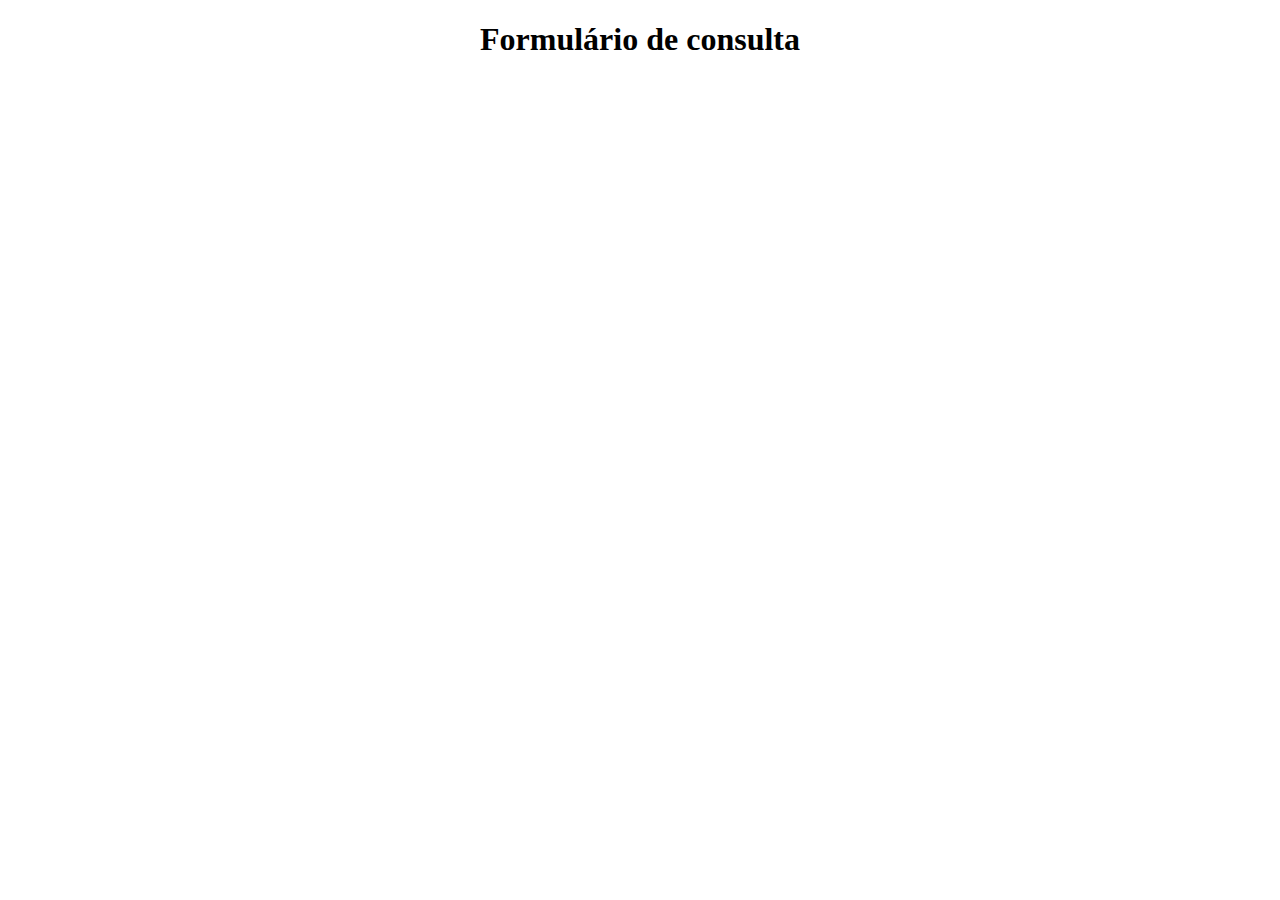
==== index.html @ 2bbe7539 "web-noite" ====
<!DOCTYPE html>
<html lang="pt-br">
<head>
    <meta charset="UTF-8">
    <meta name="viewport" content="width=device-width, initial-scale=1.0">
    <link rel="stylesheet" href="style.css">
    <title>Document</title>
</head>
<body>
    <center>
        <h1> Formulário de consulta</h1>

        <form></form>


    </center>
</body>
</html>
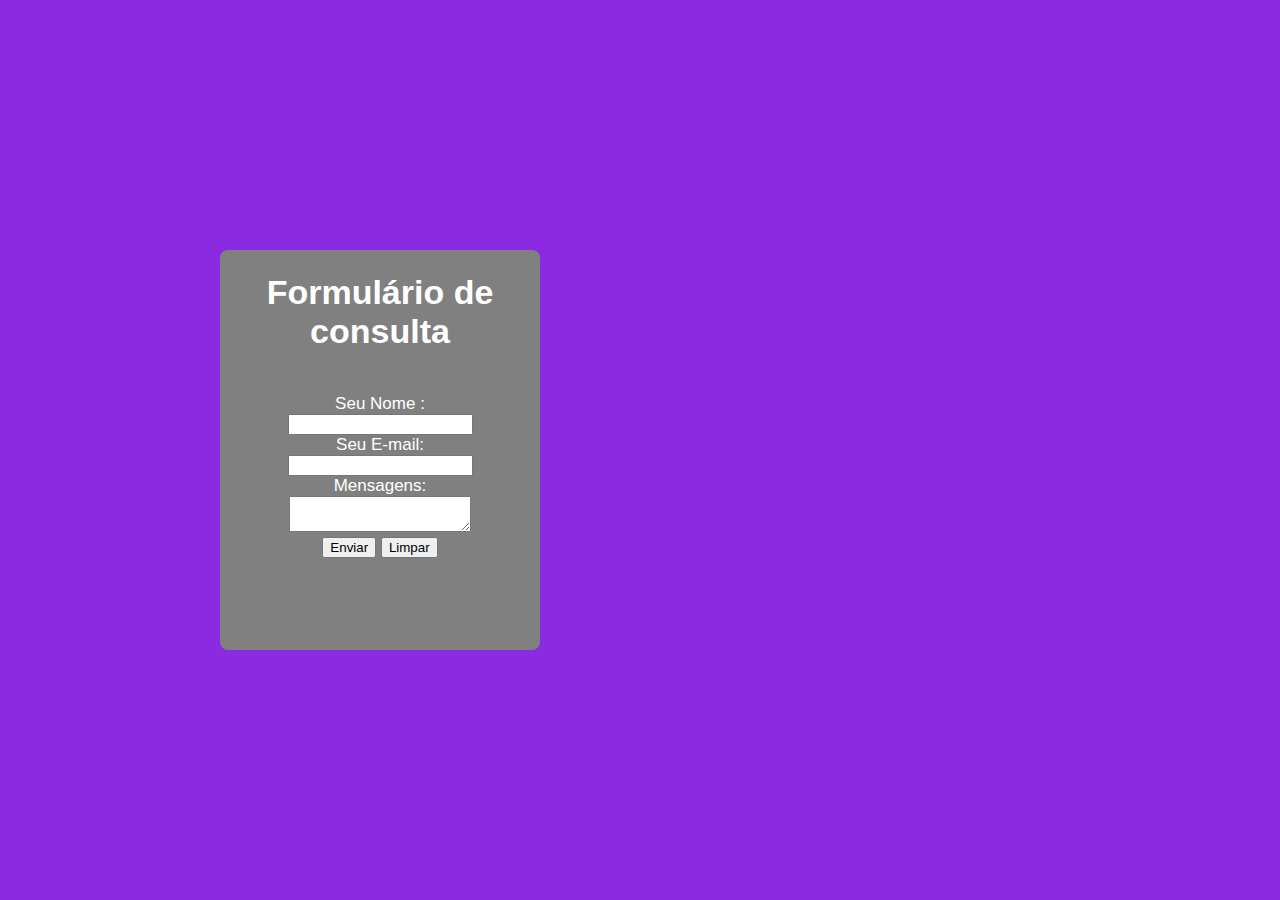
==== commit f80a570d: "web-noite" ====
--- a/index.html
+++ b/index.html
@@ -4,15 +4,61 @@
     <meta charset="UTF-8">
     <meta name="viewport" content="width=device-width, initial-scale=1.0">
     <link rel="stylesheet" href="style.css">
-    <title>Document</title>
+    <title>aula01 noite</title>
 </head>
 <body>
-    <center>
-        <h1> Formulário de consulta</h1>
+    <main>
+        <div class="div-formulario"> 
+            <div class="formulario">
+                <h1> Formulário de consulta</h1>
+                <form action="email@gmail.com" method="post" enctype="text/plain"></form> 
+                <br> Seu Nome : <br>
+                <input name="nome" name="type" required> 
+                <br> Seu E-mail: <br>
+                <input name="nome" name="email" required>
+                <br> Mensagens: <br>
+                <textarea name="mensagem" required></textarea><br>
+                <input type="submit" value="Enviar">
 
-        <form></form>
+                <input type="reset" value="Limpar">
+            </form>
+            </div>
+            <div> <iframe src="https://www.google.com/maps/embed?pb=!1m18!1m12!1m3!1d3657.9124282979083!2d-46.44735269999999!3d-23.535651899999998!2m3!1f0!2f0!3f0!3m2!1i1024!2i768!4f13.1!3m3!1m2!1s0x94ce66a3622baa7d%3A0x1843cfc1dbe78f23!2sR.%20%C3%81lvaro%20de%20Mendon%C3%A7a%2C%20456%20-%20Vila%20Brasil%2C%20S%C3%A3o%20Paulo%20-%20SP%2C%2008215-290!5e0!3m2!1spt-BR!2sbr!4v1715039799083!5m2!1spt-BR!2sbr" width="500" height="400" style="border:0;" allowfullscreen="" loading="lazy" referrerpolicy="no-referrer-when-downgrade"></iframe> 
+            </div>
+        </div>
+    </main>
 
 
-    </center>
+
+
+
+
+
+
+
+
+
+
+
+
+
+
+
+
+
+
+
+
+
+    <div vw class="enabled">
+        <div vw-access-button class="active"></div>
+        <div vw-plugin-wrapper>
+          <div class="vw-plugin-top-wrapper"></div>
+        </div>
+      </div>
+      <script src="https://vlibras.gov.br/app/vlibras-plugin.js"></script>
+      <script>
+        new window.VLibras.Widget('https://vlibras.gov.br/app');
+      </script>
 </body>
 </html>--- a/style.css
+++ b/style.css
@@ -0,0 +1,32 @@
+*{
+    box-sizing: border-box;
+    list-style: none;
+}
+
+body{
+    margin: 0;
+    font-family: Arial, Helvetica, sans-serif;
+    font-size: 17px;
+
+}
+
+.div-formulario{
+    height: 100vh;
+    width: 100vw;
+    display: flex;
+    flex-direction: row;
+    gap: 20px;
+    justify-content: center;
+    align-items: center;
+    background-color: blueviolet;
+}
+
+.formulario {
+    height: 25rem;
+    width: 20rem;
+    color: white;
+    text-align: center;
+    background-color: gray;
+    border-radius: 8px;
+
+}